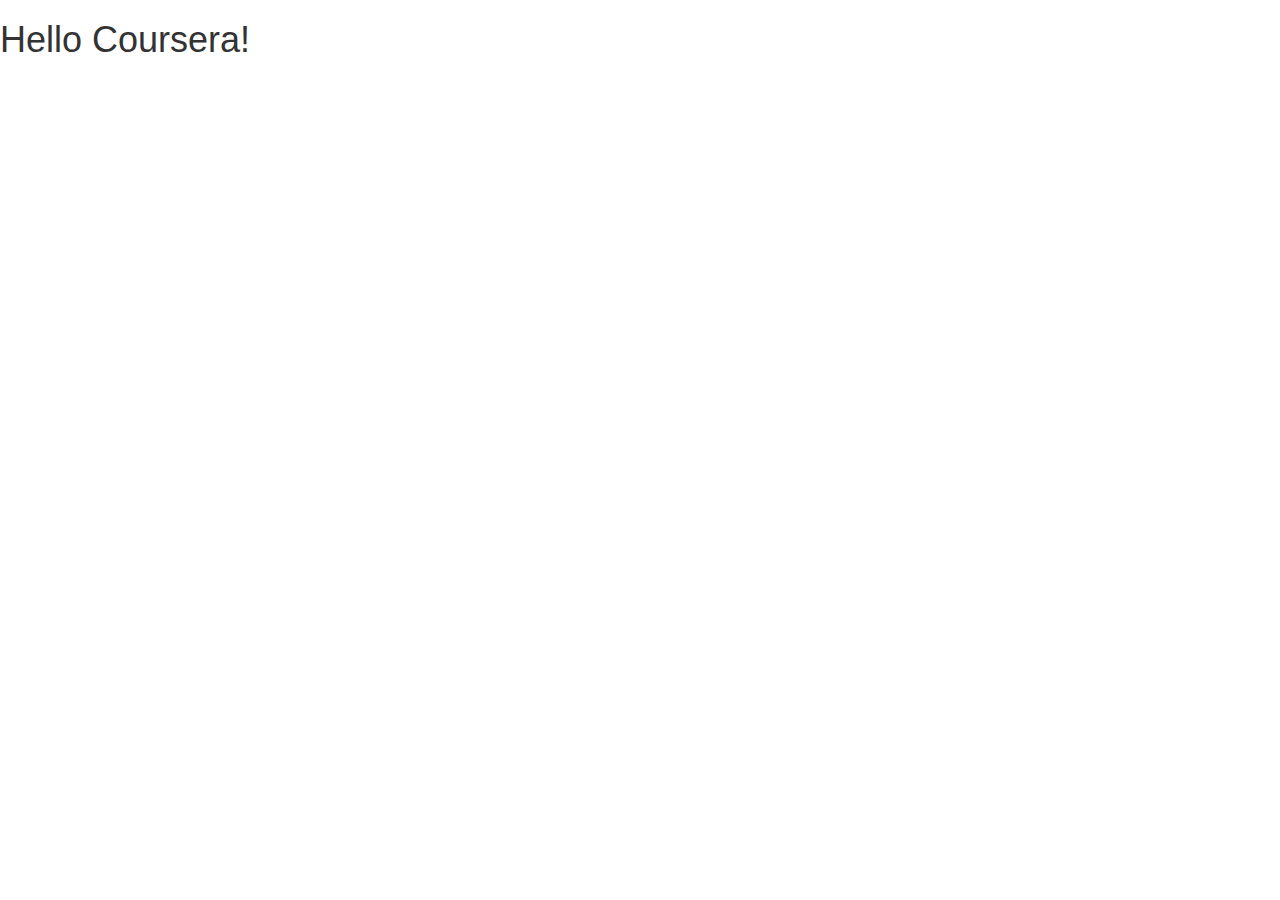
==== module3-solution/index.html @ 48a80c02 "Adding test 3 folder and all files copied from answer 25." ====
<!doctype html>
<html lang="en">
  <head>
    <meta charset="utf-8">
    <meta http-equiv="X-UA-Compatible" content="IE=edge">
    <meta name="viewport" content="width=device-width, initial-scale=1">

    <!-- HTML5 shim and Respond.js for IE8 support of HTML5 elements and media queries -->
    <!-- WARNING: Respond.js doesn't work if you view the page via file:// -->
    <!--[if lt IE 9]>
      <script src="https://oss.maxcdn.com/html5shiv/3.7.2/html5shiv.min.js"></script>
      <script src="https://oss.maxcdn.com/respond/1.4.2/respond.min.js"></script>
    <![endif]-->

    <title>Bootstrap Starter Page</title>
    <link rel="stylesheet" href="css/bootstrap.min.css">
    <link rel="stylesheet" href="css/styles.css">
  </head>
<body>

  <h1>Hello Coursera!</h1>

  <!-- jQuery (Bootstrap JS plugins depend on it) -->
  <script src="js/jquery-1.11.3.min.js"></script>
  <script src="js/bootstrap.min.js"></script>
  <script src="js/script.js"></script>
</body>
</html>
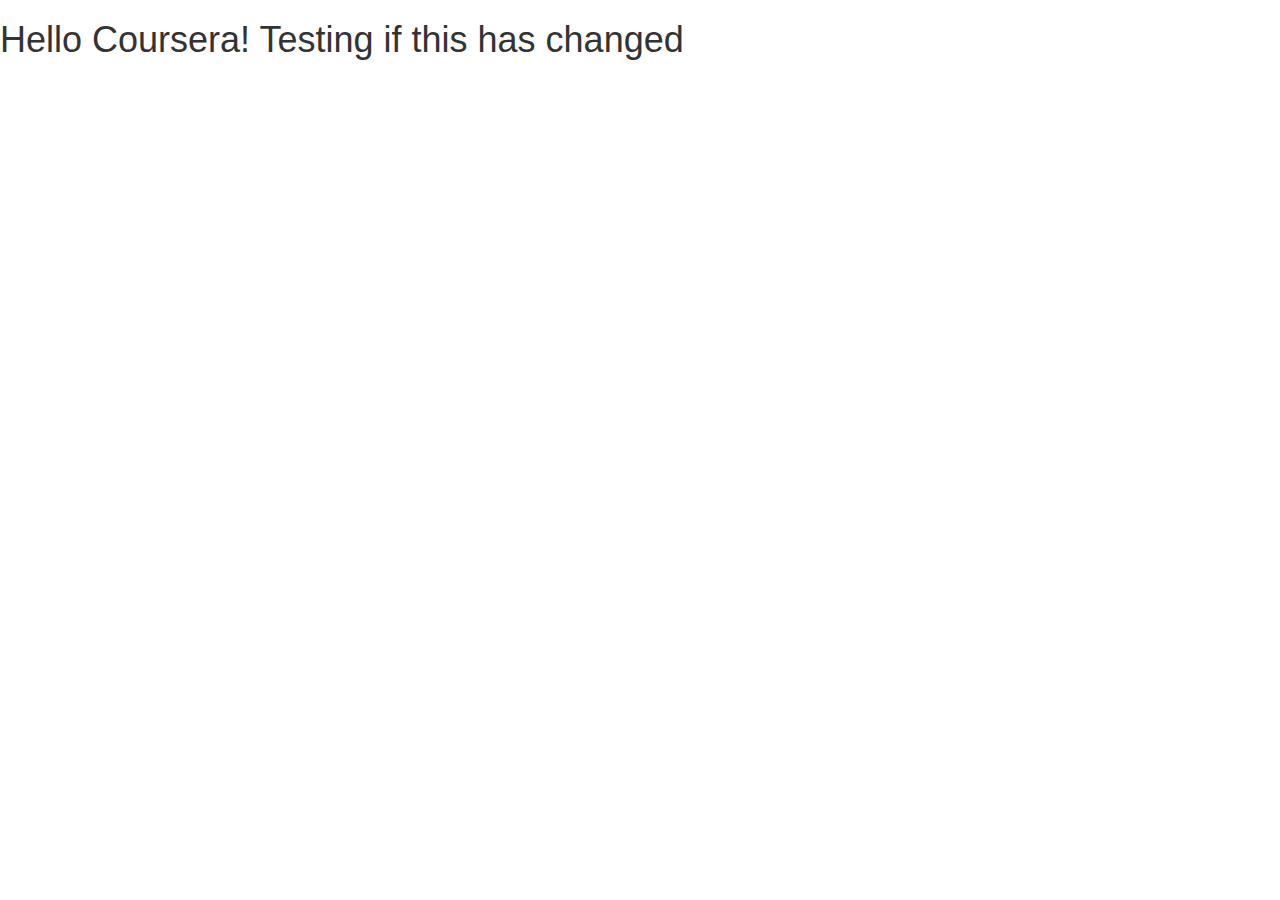
==== commit 9f00a459: "testing to see if text changed" ====
--- a/module3-solution/index.html
+++ b/module3-solution/index.html
@@ -18,7 +18,7 @@
   </head>
 <body>
 
-  <h1>Hello Coursera!</h1>
+  <h1>Hello Coursera! Testing if this has changed</h1>
 
   <!-- jQuery (Bootstrap JS plugins depend on it) -->
   <script src="js/jquery-1.11.3.min.js"></script>
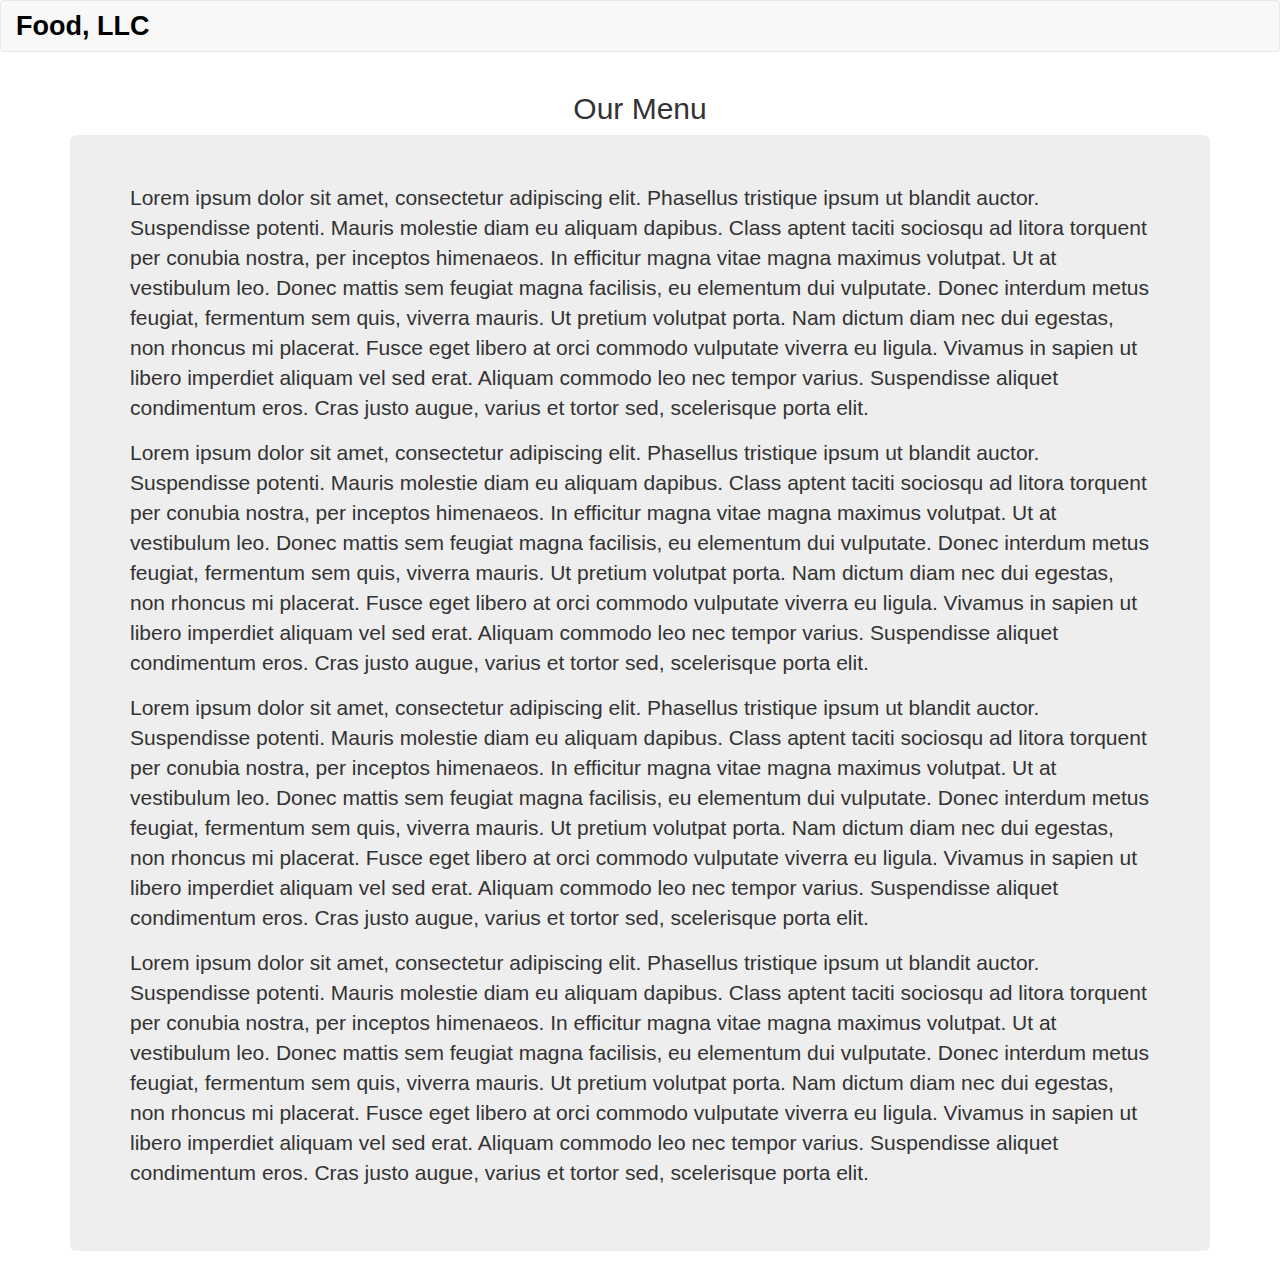
==== commit 93e0c540: "Finished Task and Commiting." ====
--- a/module3-solution/index.html
+++ b/module3-solution/index.html
@@ -4,21 +4,72 @@
     <meta charset="utf-8">
     <meta http-equiv="X-UA-Compatible" content="IE=edge">
     <meta name="viewport" content="width=device-width, initial-scale=1">
-
-    <!-- HTML5 shim and Respond.js for IE8 support of HTML5 elements and media queries -->
-    <!-- WARNING: Respond.js doesn't work if you view the page via file:// -->
-    <!--[if lt IE 9]>
-      <script src="https://oss.maxcdn.com/html5shiv/3.7.2/html5shiv.min.js"></script>
-      <script src="https://oss.maxcdn.com/respond/1.4.2/respond.min.js"></script>
-    <![endif]-->
-
-    <title>Bootstrap Starter Page</title>
+    <title>Module 3 Assignment</title>
     <link rel="stylesheet" href="css/bootstrap.min.css">
     <link rel="stylesheet" href="css/styles.css">
   </head>
+
 <body>
 
-  <h1>Hello Coursera! Testing if this has changed</h1>
+  <header>
+
+    <nav class="navbar navbar-default">
+      <div class="container-fluid">
+
+        <!-- Brand and toggle get grouped for better mobile display -->
+        <div class="navbar-header">
+
+          <div class="navbar-brand">
+            <h1>Food, LLC</h1>
+          </div>
+
+          <button type="button" class="navbar-toggle collapsed" data-toggle="collapse" data-target="#bs-example-navbar-collapse-1" aria-expanded="false">
+            <span class="sr-only">Toggle navigation</span>
+            <span class="icon-bar"></span>
+            <span class="icon-bar"></span>
+            <span class="icon-bar"></span>
+          </button> 
+        </div>
+
+        <!-- Collect the nav links, forms, and other content for toggling -->
+        <div class="collapse navbar-collapse" id="bs-example-navbar-collapse-1">
+          <ul class="nav navbar-nav navbar-right visible-xs">
+            <li class="dropdown">
+                <li><a href="#" class="text-center">Chicken</a></li>
+                <li role="separator" class="divider"></li>
+                <li><a href="#" class="text-center">Beef</a></li>
+                <li role="separator" class="divider"></li>
+                <li><a href="#" class="text-center">Sushi</a></li>
+            </li>
+          </ul>
+        </div><!-- /.navbar-collapse -->
+      </div><!-- /.container-fluid -->
+    </nav>
+
+  </header>
+
+
+
+  <div id="main-content" class="container">
+
+    <div id="our-menu-title" class="text-center">
+      <h2>Our Menu</h2>
+    </div>
+
+    <div class="jumbotron">
+      <p>
+        Lorem ipsum dolor sit amet, consectetur adipiscing elit. Phasellus tristique ipsum ut blandit auctor. Suspendisse potenti. Mauris molestie diam eu aliquam dapibus. Class aptent taciti sociosqu ad litora torquent per conubia nostra, per inceptos himenaeos. In efficitur magna vitae magna maximus volutpat. Ut at vestibulum leo. Donec mattis sem feugiat magna facilisis, eu elementum dui vulputate. Donec interdum metus feugiat, fermentum sem quis, viverra mauris. Ut pretium volutpat porta. Nam dictum diam nec dui egestas, non rhoncus mi placerat. Fusce eget libero at orci commodo vulputate viverra eu ligula. Vivamus in sapien ut libero imperdiet aliquam vel sed erat. Aliquam commodo leo nec tempor varius. Suspendisse aliquet condimentum eros. Cras justo augue, varius et tortor sed, scelerisque porta elit.
+      </p>
+      <p>
+        Lorem ipsum dolor sit amet, consectetur adipiscing elit. Phasellus tristique ipsum ut blandit auctor. Suspendisse potenti. Mauris molestie diam eu aliquam dapibus. Class aptent taciti sociosqu ad litora torquent per conubia nostra, per inceptos himenaeos. In efficitur magna vitae magna maximus volutpat. Ut at vestibulum leo. Donec mattis sem feugiat magna facilisis, eu elementum dui vulputate. Donec interdum metus feugiat, fermentum sem quis, viverra mauris. Ut pretium volutpat porta. Nam dictum diam nec dui egestas, non rhoncus mi placerat. Fusce eget libero at orci commodo vulputate viverra eu ligula. Vivamus in sapien ut libero imperdiet aliquam vel sed erat. Aliquam commodo leo nec tempor varius. Suspendisse aliquet condimentum eros. Cras justo augue, varius et tortor sed, scelerisque porta elit.
+      </p>
+      <p>
+        Lorem ipsum dolor sit amet, consectetur adipiscing elit. Phasellus tristique ipsum ut blandit auctor. Suspendisse potenti. Mauris molestie diam eu aliquam dapibus. Class aptent taciti sociosqu ad litora torquent per conubia nostra, per inceptos himenaeos. In efficitur magna vitae magna maximus volutpat. Ut at vestibulum leo. Donec mattis sem feugiat magna facilisis, eu elementum dui vulputate. Donec interdum metus feugiat, fermentum sem quis, viverra mauris. Ut pretium volutpat porta. Nam dictum diam nec dui egestas, non rhoncus mi placerat. Fusce eget libero at orci commodo vulputate viverra eu ligula. Vivamus in sapien ut libero imperdiet aliquam vel sed erat. Aliquam commodo leo nec tempor varius. Suspendisse aliquet condimentum eros. Cras justo augue, varius et tortor sed, scelerisque porta elit.
+      </p>
+      <p>
+        Lorem ipsum dolor sit amet, consectetur adipiscing elit. Phasellus tristique ipsum ut blandit auctor. Suspendisse potenti. Mauris molestie diam eu aliquam dapibus. Class aptent taciti sociosqu ad litora torquent per conubia nostra, per inceptos himenaeos. In efficitur magna vitae magna maximus volutpat. Ut at vestibulum leo. Donec mattis sem feugiat magna facilisis, eu elementum dui vulputate. Donec interdum metus feugiat, fermentum sem quis, viverra mauris. Ut pretium volutpat porta. Nam dictum diam nec dui egestas, non rhoncus mi placerat. Fusce eget libero at orci commodo vulputate viverra eu ligula. Vivamus in sapien ut libero imperdiet aliquam vel sed erat. Aliquam commodo leo nec tempor varius. Suspendisse aliquet condimentum eros. Cras justo augue, varius et tortor sed, scelerisque porta elit.
+      </p>
+  </div>
 
   <!-- jQuery (Bootstrap JS plugins depend on it) -->
   <script src="js/jquery-1.11.3.min.js"></script>
--- a/module3-solution/css/styles.css
+++ b/module3-solution/css/styles.css
@@ -0,0 +1,20 @@
+/** HEADER **/
+
+.navbar-brand {
+  padding-top: 15px;
+}
+
+.navbar-brand h1 { /* Restaurant name */
+  color: black;
+  font-size: 1.5em;
+  font-weight: bold;
+  margin-top: 0;
+  margin-bottom: 0;
+  line-height: .75;
+}
+
+.nav {
+  font-size: 1.5em;
+  background-color: #eeeee4;
+}
+
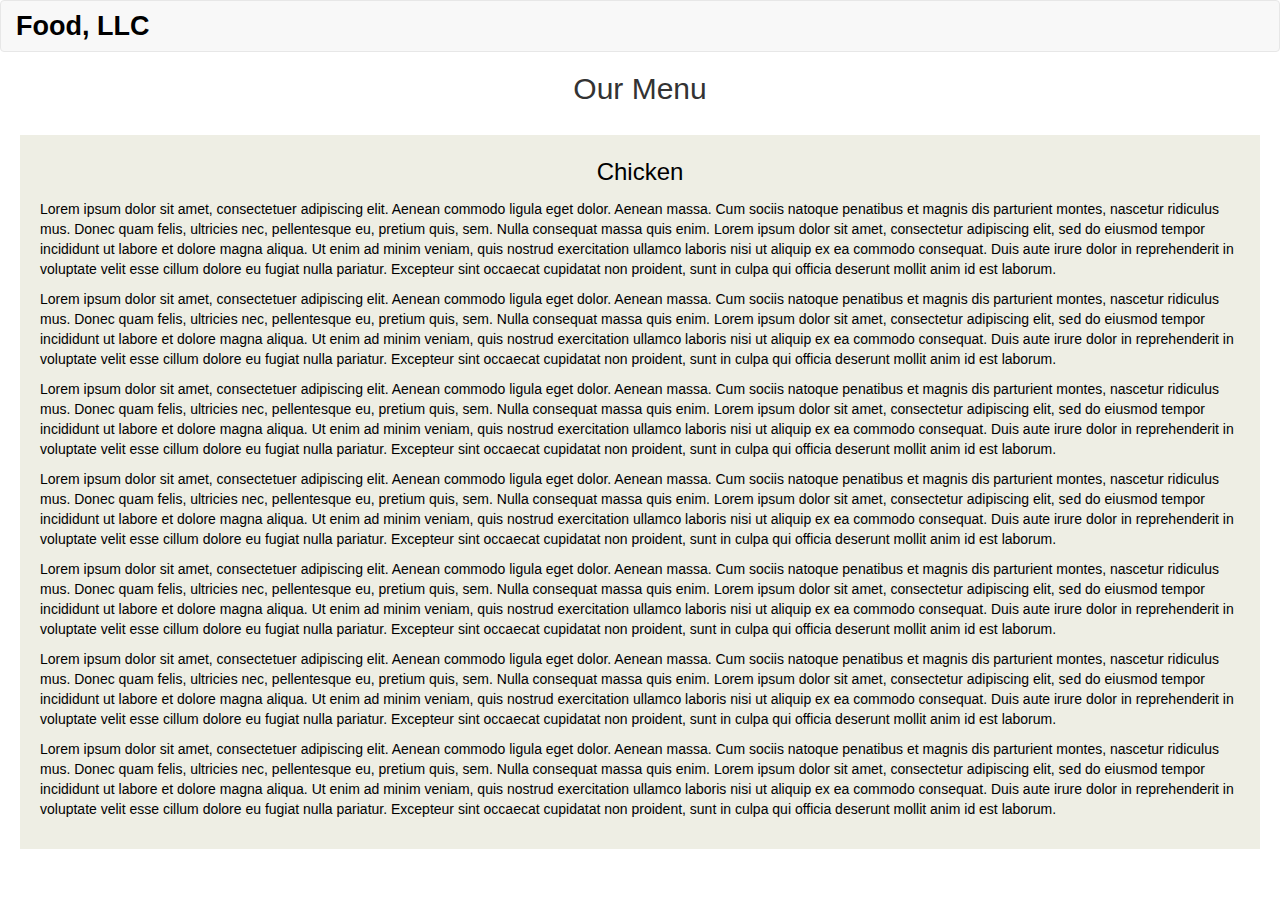
==== commit f8b9c1d7: "Second attempt to pass." ====
--- a/module3-solution/index.html
+++ b/module3-solution/index.html
@@ -50,30 +50,38 @@
 
 
 
-  <div id="main-content" class="container">
+  <div id="our-menu-title" class="text-center">
+    <h2>Our Menu</h2>
+  </div>
 
-    <div id="our-menu-title" class="text-center">
-      <h2>Our Menu</h2>
+
+
+  <div class="row">
+
+    <div class="col-sm-12">
+      <div class="content-box">
+        <p class="item-name">Chicken</p>
+        <p>Lorem ipsum dolor sit amet, consectetuer adipiscing elit. Aenean commodo ligula eget dolor. Aenean massa. Cum sociis natoque penatibus et magnis dis parturient montes, nascetur ridiculus mus. Donec quam felis, ultricies nec, pellentesque eu, pretium quis, sem. Nulla consequat massa quis enim. Lorem ipsum dolor sit amet, consectetur adipiscing elit, sed do eiusmod tempor incididunt ut labore et dolore magna aliqua. Ut enim ad minim veniam, quis nostrud exercitation ullamco laboris nisi ut aliquip ex ea commodo consequat. Duis aute irure dolor in reprehenderit in voluptate velit esse cillum dolore eu fugiat nulla pariatur. Excepteur sint occaecat cupidatat non proident, sunt in culpa qui officia deserunt mollit anim id est laborum.</p>
+
+        <p>Lorem ipsum dolor sit amet, consectetuer adipiscing elit. Aenean commodo ligula eget dolor. Aenean massa. Cum sociis natoque penatibus et magnis dis parturient montes, nascetur ridiculus mus. Donec quam felis, ultricies nec, pellentesque eu, pretium quis, sem. Nulla consequat massa quis enim. Lorem ipsum dolor sit amet, consectetur adipiscing elit, sed do eiusmod tempor incididunt ut labore et dolore magna aliqua. Ut enim ad minim veniam, quis nostrud exercitation ullamco laboris nisi ut aliquip ex ea commodo consequat. Duis aute irure dolor in reprehenderit in voluptate velit esse cillum dolore eu fugiat nulla pariatur. Excepteur sint occaecat cupidatat non proident, sunt in culpa qui officia deserunt mollit anim id est laborum.</p>
+
+        <p>Lorem ipsum dolor sit amet, consectetuer adipiscing elit. Aenean commodo ligula eget dolor. Aenean massa. Cum sociis natoque penatibus et magnis dis parturient montes, nascetur ridiculus mus. Donec quam felis, ultricies nec, pellentesque eu, pretium quis, sem. Nulla consequat massa quis enim. Lorem ipsum dolor sit amet, consectetur adipiscing elit, sed do eiusmod tempor incididunt ut labore et dolore magna aliqua. Ut enim ad minim veniam, quis nostrud exercitation ullamco laboris nisi ut aliquip ex ea commodo consequat. Duis aute irure dolor in reprehenderit in voluptate velit esse cillum dolore eu fugiat nulla pariatur. Excepteur sint occaecat cupidatat non proident, sunt in culpa qui officia deserunt mollit anim id est laborum.</p>
+
+        <p>Lorem ipsum dolor sit amet, consectetuer adipiscing elit. Aenean commodo ligula eget dolor. Aenean massa. Cum sociis natoque penatibus et magnis dis parturient montes, nascetur ridiculus mus. Donec quam felis, ultricies nec, pellentesque eu, pretium quis, sem. Nulla consequat massa quis enim. Lorem ipsum dolor sit amet, consectetur adipiscing elit, sed do eiusmod tempor incididunt ut labore et dolore magna aliqua. Ut enim ad minim veniam, quis nostrud exercitation ullamco laboris nisi ut aliquip ex ea commodo consequat. Duis aute irure dolor in reprehenderit in voluptate velit esse cillum dolore eu fugiat nulla pariatur. Excepteur sint occaecat cupidatat non proident, sunt in culpa qui officia deserunt mollit anim id est laborum.</p>
+
+        <p>Lorem ipsum dolor sit amet, consectetuer adipiscing elit. Aenean commodo ligula eget dolor. Aenean massa. Cum sociis natoque penatibus et magnis dis parturient montes, nascetur ridiculus mus. Donec quam felis, ultricies nec, pellentesque eu, pretium quis, sem. Nulla consequat massa quis enim. Lorem ipsum dolor sit amet, consectetur adipiscing elit, sed do eiusmod tempor incididunt ut labore et dolore magna aliqua. Ut enim ad minim veniam, quis nostrud exercitation ullamco laboris nisi ut aliquip ex ea commodo consequat. Duis aute irure dolor in reprehenderit in voluptate velit esse cillum dolore eu fugiat nulla pariatur. Excepteur sint occaecat cupidatat non proident, sunt in culpa qui officia deserunt mollit anim id est laborum.</p>
+
+        <p>Lorem ipsum dolor sit amet, consectetuer adipiscing elit. Aenean commodo ligula eget dolor. Aenean massa. Cum sociis natoque penatibus et magnis dis parturient montes, nascetur ridiculus mus. Donec quam felis, ultricies nec, pellentesque eu, pretium quis, sem. Nulla consequat massa quis enim. Lorem ipsum dolor sit amet, consectetur adipiscing elit, sed do eiusmod tempor incididunt ut labore et dolore magna aliqua. Ut enim ad minim veniam, quis nostrud exercitation ullamco laboris nisi ut aliquip ex ea commodo consequat. Duis aute irure dolor in reprehenderit in voluptate velit esse cillum dolore eu fugiat nulla pariatur. Excepteur sint occaecat cupidatat non proident, sunt in culpa qui officia deserunt mollit anim id est laborum.</p>
+
+        <p>Lorem ipsum dolor sit amet, consectetuer adipiscing elit. Aenean commodo ligula eget dolor. Aenean massa. Cum sociis natoque penatibus et magnis dis parturient montes, nascetur ridiculus mus. Donec quam felis, ultricies nec, pellentesque eu, pretium quis, sem. Nulla consequat massa quis enim. Lorem ipsum dolor sit amet, consectetur adipiscing elit, sed do eiusmod tempor incididunt ut labore et dolore magna aliqua. Ut enim ad minim veniam, quis nostrud exercitation ullamco laboris nisi ut aliquip ex ea commodo consequat. Duis aute irure dolor in reprehenderit in voluptate velit esse cillum dolore eu fugiat nulla pariatur. Excepteur sint occaecat cupidatat non proident, sunt in culpa qui officia deserunt mollit anim id est laborum.</p>
+      </div>
     </div>
 
-    <div class="jumbotron">
-      <p>
-        Lorem ipsum dolor sit amet, consectetur adipiscing elit. Phasellus tristique ipsum ut blandit auctor. Suspendisse potenti. Mauris molestie diam eu aliquam dapibus. Class aptent taciti sociosqu ad litora torquent per conubia nostra, per inceptos himenaeos. In efficitur magna vitae magna maximus volutpat. Ut at vestibulum leo. Donec mattis sem feugiat magna facilisis, eu elementum dui vulputate. Donec interdum metus feugiat, fermentum sem quis, viverra mauris. Ut pretium volutpat porta. Nam dictum diam nec dui egestas, non rhoncus mi placerat. Fusce eget libero at orci commodo vulputate viverra eu ligula. Vivamus in sapien ut libero imperdiet aliquam vel sed erat. Aliquam commodo leo nec tempor varius. Suspendisse aliquet condimentum eros. Cras justo augue, varius et tortor sed, scelerisque porta elit.
-      </p>
-      <p>
-        Lorem ipsum dolor sit amet, consectetur adipiscing elit. Phasellus tristique ipsum ut blandit auctor. Suspendisse potenti. Mauris molestie diam eu aliquam dapibus. Class aptent taciti sociosqu ad litora torquent per conubia nostra, per inceptos himenaeos. In efficitur magna vitae magna maximus volutpat. Ut at vestibulum leo. Donec mattis sem feugiat magna facilisis, eu elementum dui vulputate. Donec interdum metus feugiat, fermentum sem quis, viverra mauris. Ut pretium volutpat porta. Nam dictum diam nec dui egestas, non rhoncus mi placerat. Fusce eget libero at orci commodo vulputate viverra eu ligula. Vivamus in sapien ut libero imperdiet aliquam vel sed erat. Aliquam commodo leo nec tempor varius. Suspendisse aliquet condimentum eros. Cras justo augue, varius et tortor sed, scelerisque porta elit.
-      </p>
-      <p>
-        Lorem ipsum dolor sit amet, consectetur adipiscing elit. Phasellus tristique ipsum ut blandit auctor. Suspendisse potenti. Mauris molestie diam eu aliquam dapibus. Class aptent taciti sociosqu ad litora torquent per conubia nostra, per inceptos himenaeos. In efficitur magna vitae magna maximus volutpat. Ut at vestibulum leo. Donec mattis sem feugiat magna facilisis, eu elementum dui vulputate. Donec interdum metus feugiat, fermentum sem quis, viverra mauris. Ut pretium volutpat porta. Nam dictum diam nec dui egestas, non rhoncus mi placerat. Fusce eget libero at orci commodo vulputate viverra eu ligula. Vivamus in sapien ut libero imperdiet aliquam vel sed erat. Aliquam commodo leo nec tempor varius. Suspendisse aliquet condimentum eros. Cras justo augue, varius et tortor sed, scelerisque porta elit.
-      </p>
-      <p>
-        Lorem ipsum dolor sit amet, consectetur adipiscing elit. Phasellus tristique ipsum ut blandit auctor. Suspendisse potenti. Mauris molestie diam eu aliquam dapibus. Class aptent taciti sociosqu ad litora torquent per conubia nostra, per inceptos himenaeos. In efficitur magna vitae magna maximus volutpat. Ut at vestibulum leo. Donec mattis sem feugiat magna facilisis, eu elementum dui vulputate. Donec interdum metus feugiat, fermentum sem quis, viverra mauris. Ut pretium volutpat porta. Nam dictum diam nec dui egestas, non rhoncus mi placerat. Fusce eget libero at orci commodo vulputate viverra eu ligula. Vivamus in sapien ut libero imperdiet aliquam vel sed erat. Aliquam commodo leo nec tempor varius. Suspendisse aliquet condimentum eros. Cras justo augue, varius et tortor sed, scelerisque porta elit.
-      </p>
   </div>
 
-  <!-- jQuery (Bootstrap JS plugins depend on it) -->
-  <script src="js/jquery-1.11.3.min.js"></script>
-  <script src="js/bootstrap.min.js"></script>
-  <script src="js/script.js"></script>
-</body>
-</html>
+    <!-- jQuery (Bootstrap JS plugins depend on it) -->
+    <script src="js/jquery-1.11.3.min.js"></script>
+    <script src="js/bootstrap.min.js"></script>
+    <script src="js/script.js"></script>
+  </body>
+  </html>
--- a/module3-solution/css/styles.css
+++ b/module3-solution/css/styles.css
@@ -18,3 +18,19 @@
   background-color: #eeeee4;
 }
 
+
+.content-box{
+	margin: 20px;
+	width: auto;
+	height: auto;
+	color: black;
+	background-color: #eeeee4;
+	padding: 20px;
+}
+
+
+.item-name{
+	text-align: center;
+	font-size: 24px;
+}
+
